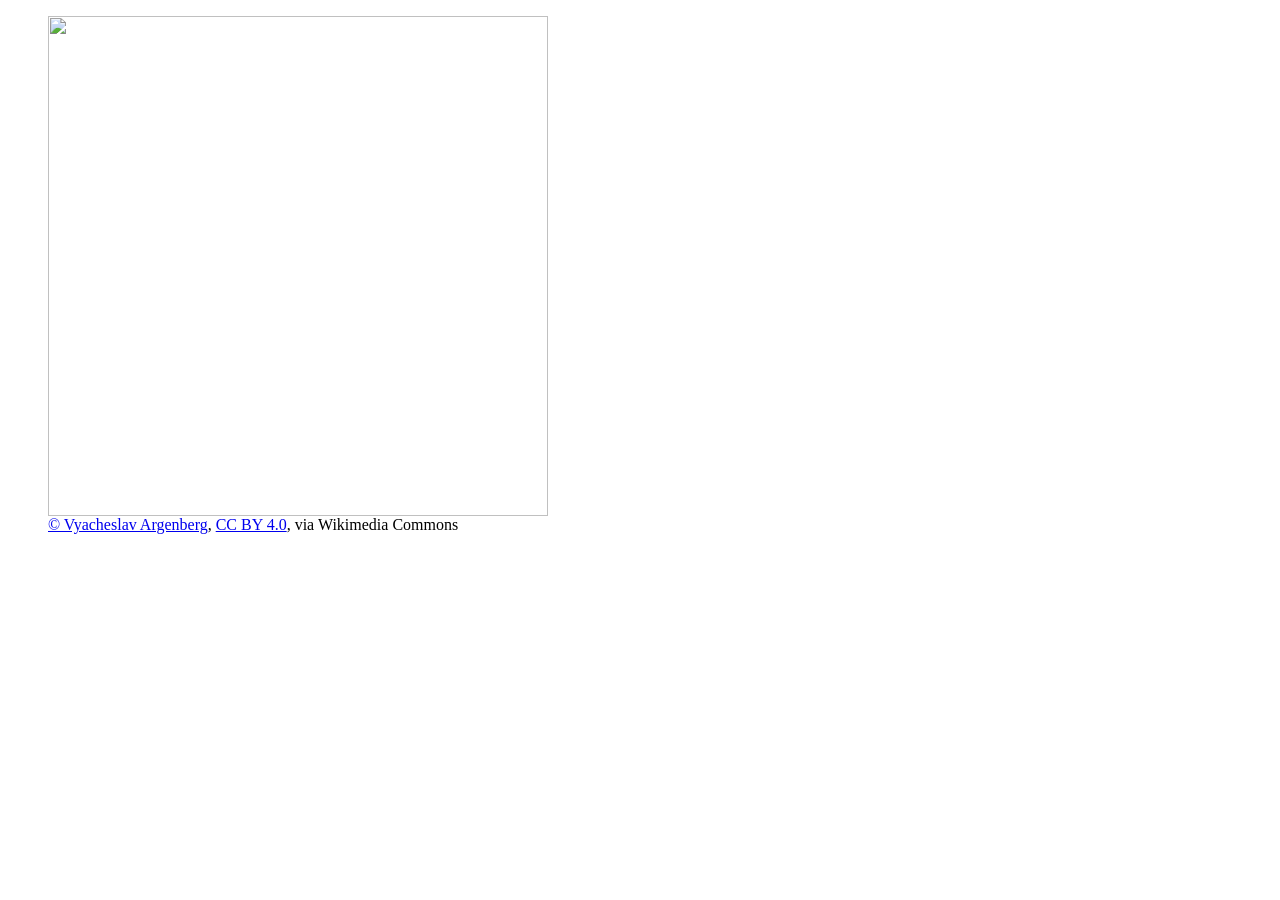
==== 9th/index.html @ 2b6691a1 "Rename sora0504-lang.github.io.html to 9th/index.html" ====
<!-- saved from url=(0049)https://sora0504-lang.github.io/joho-shori-4/8th/ -->
<html><head><meta http-equiv="Content-Type" content="text/html; charset=UTF-8"></head><body><figure>
  <img src="./sora0504-lang.github.io_files/pussy.jpg”    alt=" "="" width="500">
  <figcaption>
    <a href="https://commons.wikimedia.org/wiki/File:Dramatic_karst_landscape_of_Phang_Nga_Bay,_Thailand.jpg">© Vyacheslav Argenberg</a>,
    <a href="https://creativecommons.org/licenses/by/4.0/">CC BY 4.0</a>,
    via Wikimedia Commons
  </figcaption>
</figure>
</body></html>
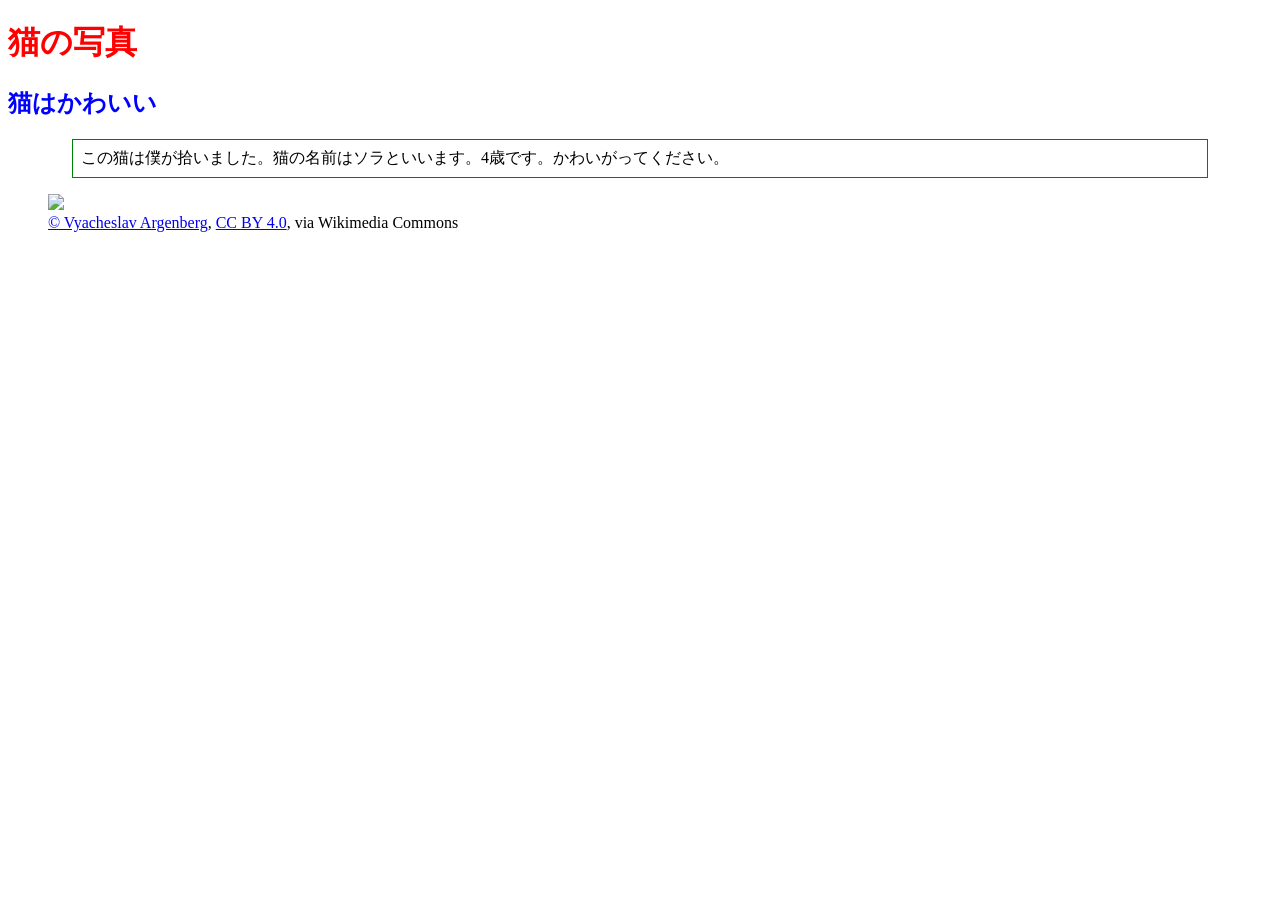
==== commit fb9d9ca5: "Update index.html" ====
--- a/9th/index.html
+++ b/9th/index.html
@@ -1,7 +1,17 @@
+<!DOCTYPE html>
 
+<html lang="en"><head><meta http-equiv="Content-Type" content="text/html;charset=UTF-8">
+<html lang="en"><meta name="viewpirt" content="width"=device-width,initial-scale=1.0>
+<title>neko.html</title>
+<link rel="stylesheet" href="style.css">
 <!-- saved from url=(0049)https://sora0504-lang.github.io/joho-shori-4/8th/ -->
-<html><head><meta http-equiv="Content-Type" content="text/html; charset=UTF-8"></head><body><figure>
-  <img src="./sora0504-lang.github.io_files/pussy.jpg”    alt=" "="" width="500">
+</head>
+<html><head><meta http-equiv="Content-Type" content="text/html; charset=UTF-8"></head><body>
+  <h1>猫の写真</h1>
+  <h2>猫はかわいい</h2>
+  <p>この猫は僕が拾いました。猫の名前はソラといいます。4歳です。かわいがってください。</p>
+  <figure>
+  <img src="pussy.jpg "="" width="500">
   <figcaption>
     <a href="https://commons.wikimedia.org/wiki/File:Dramatic_karst_landscape_of_Phang_Nga_Bay,_Thailand.jpg">© Vyacheslav Argenberg</a>,
     <a href="https://creativecommons.org/licenses/by/4.0/">CC BY 4.0</a>,
--- a/9th/style.css
+++ b/9th/style.css
@@ -0,0 +1,13 @@
+h1 {
+    color: red; /* h1の文字を赤にする */
+}
+ 
+h2 {
+    color: blue; /* h2の文字を青にする */
+}
+ 
+p {
+    border: thin green solid; /* 段落に緑色の細い実線の枠を付ける */
+    margin: 1em 4em; /* 枠の外側の余白を、上下1em・左右4emにする */
+    padding: 0.5em; /* 枠の内側の余白を、上下左右0.5emにする */
+}
